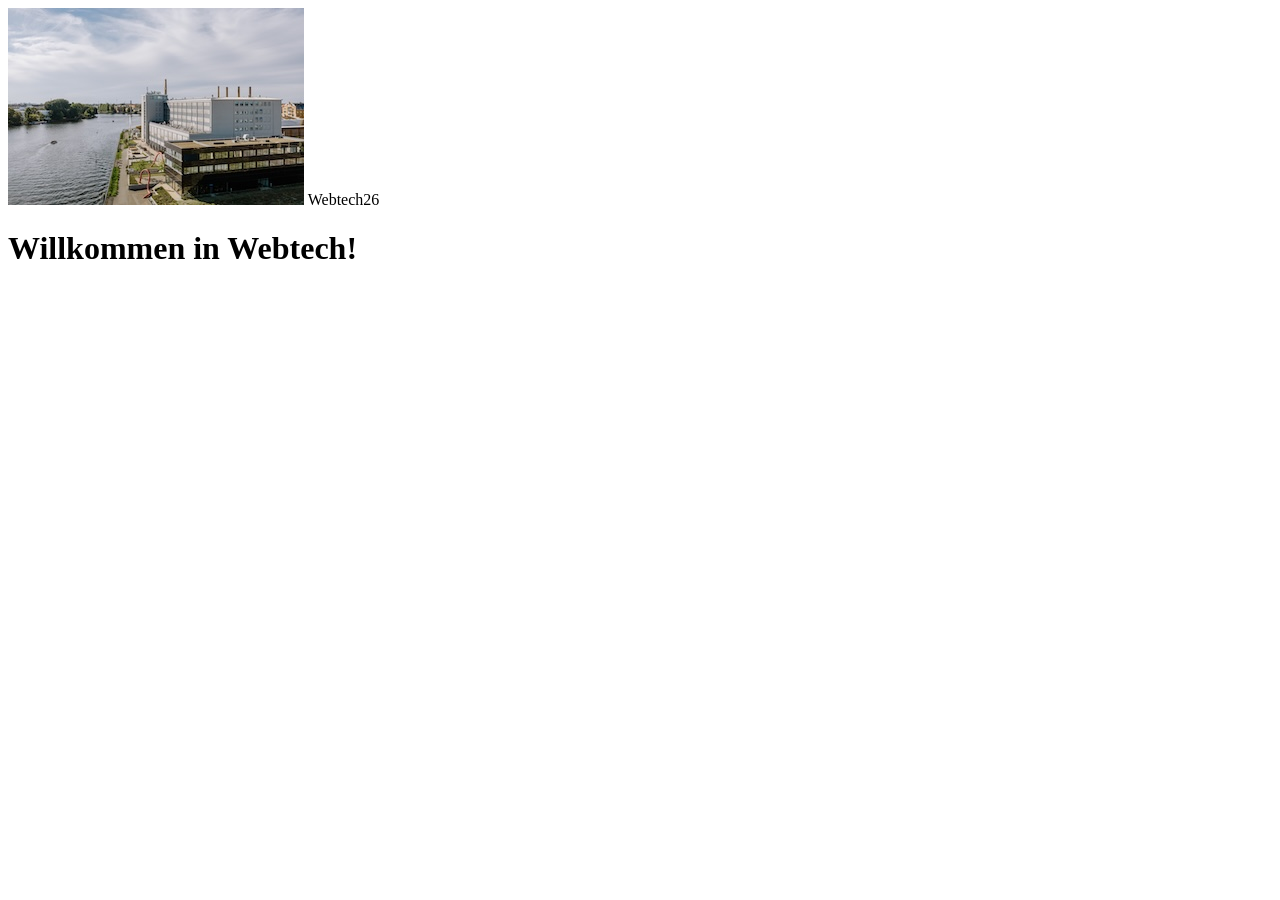
==== Uebungen/Uebung1/index.html @ 9203d3f5 "Uebung1 fertig" ====
<!DOCTYPE html>
<html lang="en">
<head>
    <meta charset="UTF-8">
    <meta name="viewport" content="width=device-width, initial-scale=1.0">
    <title>Uebung1</title>
</head>
<body>
    <header>
        <img src= "./bilder/htw.jpg" alt="fiw.jpg" />
        
        <span>Webtech26</span>
    </header>


</body>
   

  
    <main>
        <h1>Willkommen in Webtech!</h1>

    </main>
   </body> 
</body>
</html>
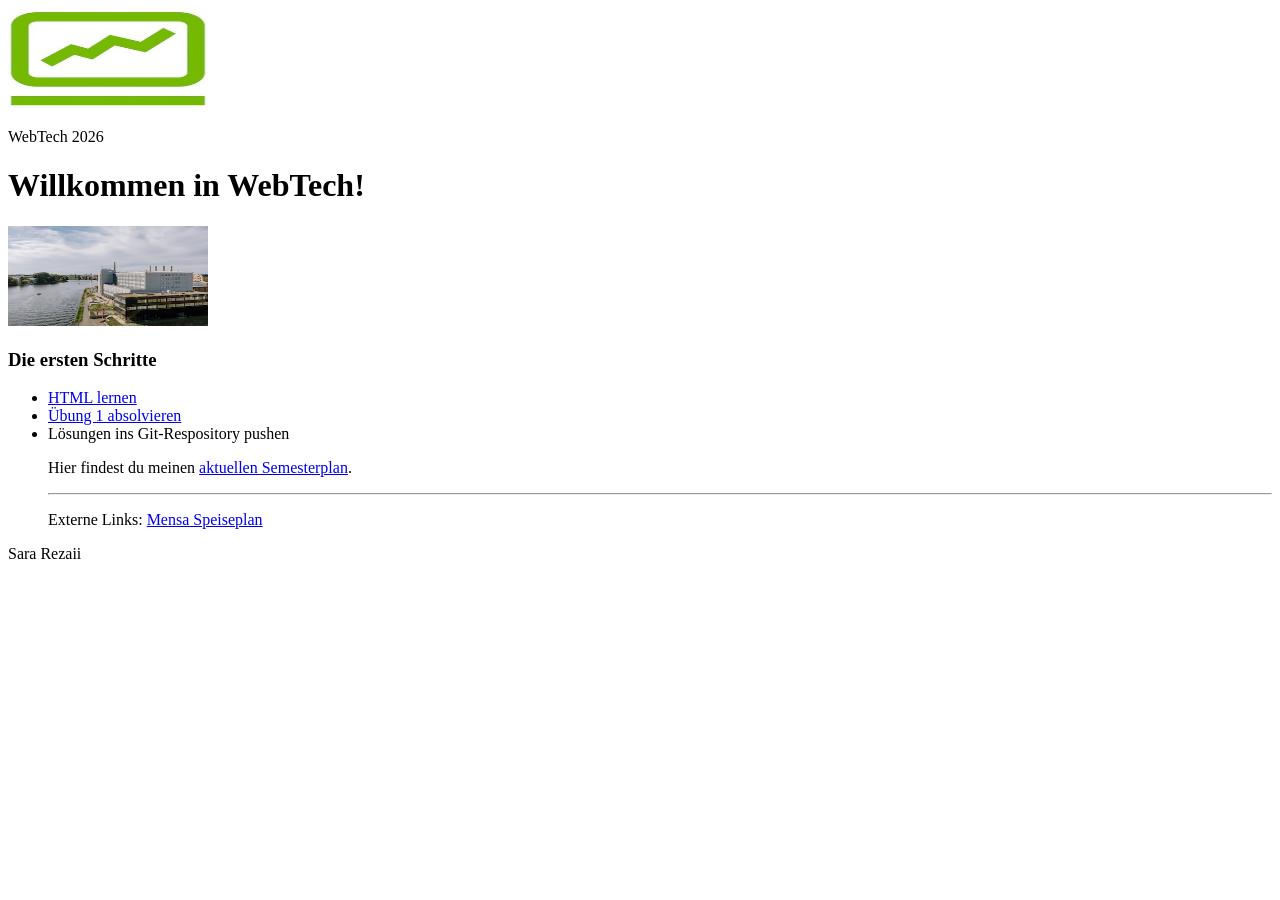
==== commit e13bbcb2: "Uebung1 fertig" ====
--- a/Uebungen/Uebung1/index.html
+++ b/Uebungen/Uebung1/index.html
@@ -3,24 +3,42 @@
 <head>
     <meta charset="UTF-8">
     <meta name="viewport" content="width=device-width, initial-scale=1.0">
-    <title>Uebung1</title>
+    <title>Document</title>
 </head>
 <body>
     <header>
-        <img src= "./bilder/htw.jpg" alt="fiw.jpg" />
-        
-        <span>Webtech26</span>
+
+        <img src="bilder/fiw.jpg" alt="Logo" width="200" height="100">
+        <p>WebTech 2026</p>
     </header>
+    <main>
+        <h1>Willkommen in WebTech!</h1>
+        <img src="bilder/htw.jpg" alt="HTW Logo" width="200" height="100">
+        <h3> Die ersten Schritte </h3>
+        <nav>
+            <ul>
+                <li><a href="HTML">HTML lernen</a></li>
+                <li><a href="Übung1">Übung 1 absolvieren</a></li>
+               <li> Lösungen ins Git-Respository pushen</li>
+               <p>
+                Hier findest du meinen 
+                <a href="./unterseiten/plan.html">aktuellen Semesterplan</a>.
+                <hr>
+</p>
 
 
+               </p>
+               <p>
+                Externe Links: 
+                <a href="Mensa-Speiseplan.html">Mensa Speiseplan</a>
+               
+               </p>
+                
+            </ul>
+    </main>
+    <footer>
+         <p> Sara Rezaii</p>
+    </footer>
+    
 </body>
-   
-
-  
-    <main>
-        <h1>Willkommen in Webtech!</h1>
-
-    </main>
-   </body> 
-</body>
-</html>+</html>
